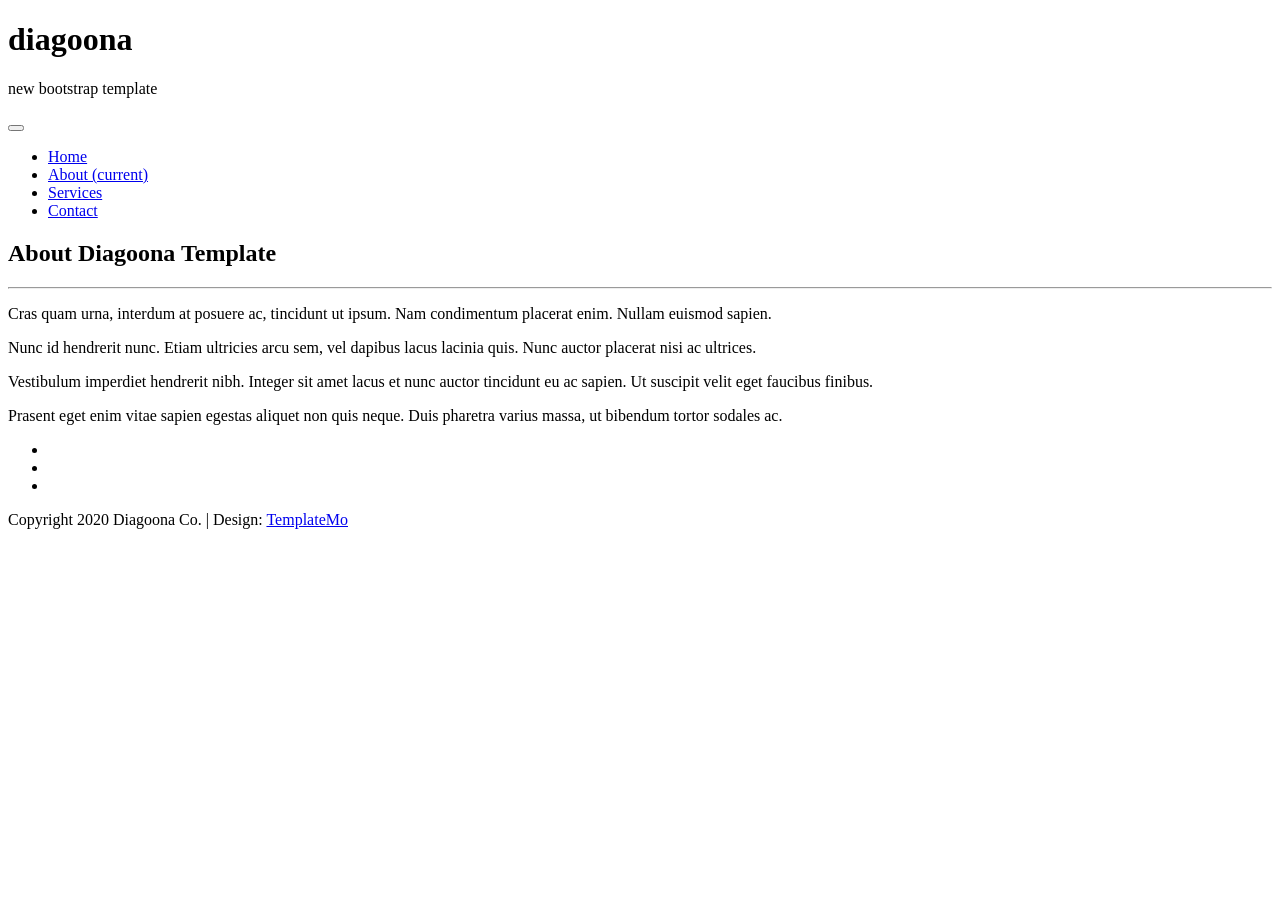
==== about.html @ 12c1e66e "Adicionando htmls" ====
<!DOCTYPE html>
<html lang="en">

<head>
    <meta charset="UTF-8">
    <meta name="viewport" content="width=device-width, initial-scale=1.0">
    <meta http-equiv="X-UA-Compatible" content="ie=edge">
    <title>Diagoona - About Page</title>
    <link href="https://fonts.googleapis.com/css?family=Open+Sans:300,400" rel="stylesheet" /> <!-- https://fonts.google.com/ -->
    <link href="css/bootstrap.min.css" rel="stylesheet" /> <!-- https://getbootstrap.com/ -->
    <link href="fontawesome/css/all.min.css" rel="stylesheet" /> <!-- https://fontawesome.com/ -->
    <link href="css/templatemo-diagoona.css" rel="stylesheet" />
<!--

TemplateMo 550 Diagoona

https://templatemo.com/tm-550-diagoona

-->
</head>

<body>
    <div class="tm-container">        
        <div>
            <div class="tm-row pt-4">
                <div class="tm-col-left">
                    <div class="tm-site-header media">
                        <i class="fas fa-umbrella-beach fa-3x mt-1 tm-logo"></i>
                        <div class="media-body">
                            <h1 class="tm-sitename text-uppercase">diagoona</h1>
                            <p class="tm-slogon">new bootstrap template</p>
                        </div>        
                    </div>
                </div>
                <div class="tm-col-right">
                    <nav class="navbar navbar-expand-lg" id="tm-main-nav">
                        <button class="navbar-toggler toggler-example mr-0 ml-auto" type="button" 
                            data-toggle="collapse" data-target="#navbar-nav" 
                            aria-controls="navbar-nav" aria-expanded="false" aria-label="Toggle navigation">
                            <span><i class="fas fa-bars"></i></span>
                        </button>
                        <div class="collapse navbar-collapse tm-nav" id="navbar-nav">
                            <ul class="navbar-nav text-uppercase">
                                <li class="nav-item">
                                    <a class="nav-link tm-nav-link" href="index.html">Home</a>
                                </li>
                                <li class="nav-item active">
                                    <a class="nav-link tm-nav-link" href="about.html">About <span class="sr-only">(current)</span></a>
                                </li>
                                <li class="nav-item">
                                    <a class="nav-link tm-nav-link" href="services.html">Services</a>
                                </li>                            
                                <li class="nav-item">
                                    <a class="nav-link tm-nav-link" href="contact.html">Contact</a>
                                </li>
                            </ul>                            
                        </div>                        
                    </nav>
                </div>
            </div>
            
            <div class="tm-row">
                <div class="tm-col-left"></div>
                <main class="tm-col-right">
                    <section class="tm-content tm-about">
                        <h2 class="mb-5 tm-content-title">About Diagoona Template</h2>
                        <hr class="mb-4">
                        <div class="media my-3">
                            <i class="fas fa-shapes fa-3x p-3 mr-4"></i>
                            <div class="media-body">
                                <p>Cras quam urna, interdum at posuere ac, tincidunt ut ipsum. Nam condimentum placerat enim. Nullam euismod sapien.</p>
                            </div> 
                        </div>
                        <div class="media my-3">
                            <i class="fas fa-draw-polygon fa-3x p-3 mr-4"></i>
                            <div class="media-body">
                                <p>Nunc id hendrerit nunc. Etiam ultricies arcu sem, vel dapibus lacus lacinia quis. Nunc auctor placerat nisi ac ultrices.</p>
                            </div> 
                        </div>
                        <div class="media my-3">
                            <i class="fab fa-creative-commons-share fa-3x p-3 mr-4"></i>
                            <div class="media-body">
                                <p>Vestibulum imperdiet hendrerit nibh. Integer sit amet lacus et nunc auctor tincidunt eu ac sapien. Ut suscipit velit eget faucibus finibus.</p>
                            </div> 
                        </div>
                        <div class="media my-3">
                            <i class="fas fa-bookmark fa-3x p-3 mr-4"></i>
                            <div class="media-body">
                                <p>Prasent eget enim vitae sapien egestas aliquet non quis neque. Duis pharetra varius massa, ut bibendum tortor sodales ac.</p>
                            </div> 
                        </div>                        
                    </section>
                </main>
            </div>
        </div>        

        <div class="tm-row">
            <div class="tm-col-left text-center">            
                <ul class="tm-bg-controls-wrapper">
                    <li class="tm-bg-control active" data-id="0"></li>
                    <li class="tm-bg-control" data-id="1"></li>
                    <li class="tm-bg-control" data-id="2"></li>
                </ul>            
            </div>        
            <div class="tm-col-right tm-col-footer">
                <footer class="tm-site-footer text-right">
                    <p class="mb-0">Copyright 2020 Diagoona Co. 
                    
                    | Design: <a rel="nofollow" target="_parent" href="https://templatemo.com" class="tm-text-link">TemplateMo</a></p>
                </footer>
            </div>   
        </div>        

        <!-- Diagonal background design -->
        <div class="tm-bg">
            <div class="tm-bg-left"></div>
            <div class="tm-bg-right"></div>
        </div>
    </div>

    <script src="js/jquery-3.4.1.min.js"></script>
    <script src="js/bootstrap.min.js"></script>
    <script src="js/jquery.backstretch.min.js"></script>
    <script src="js/templatemo-script.js"></script>
</body>
</html>
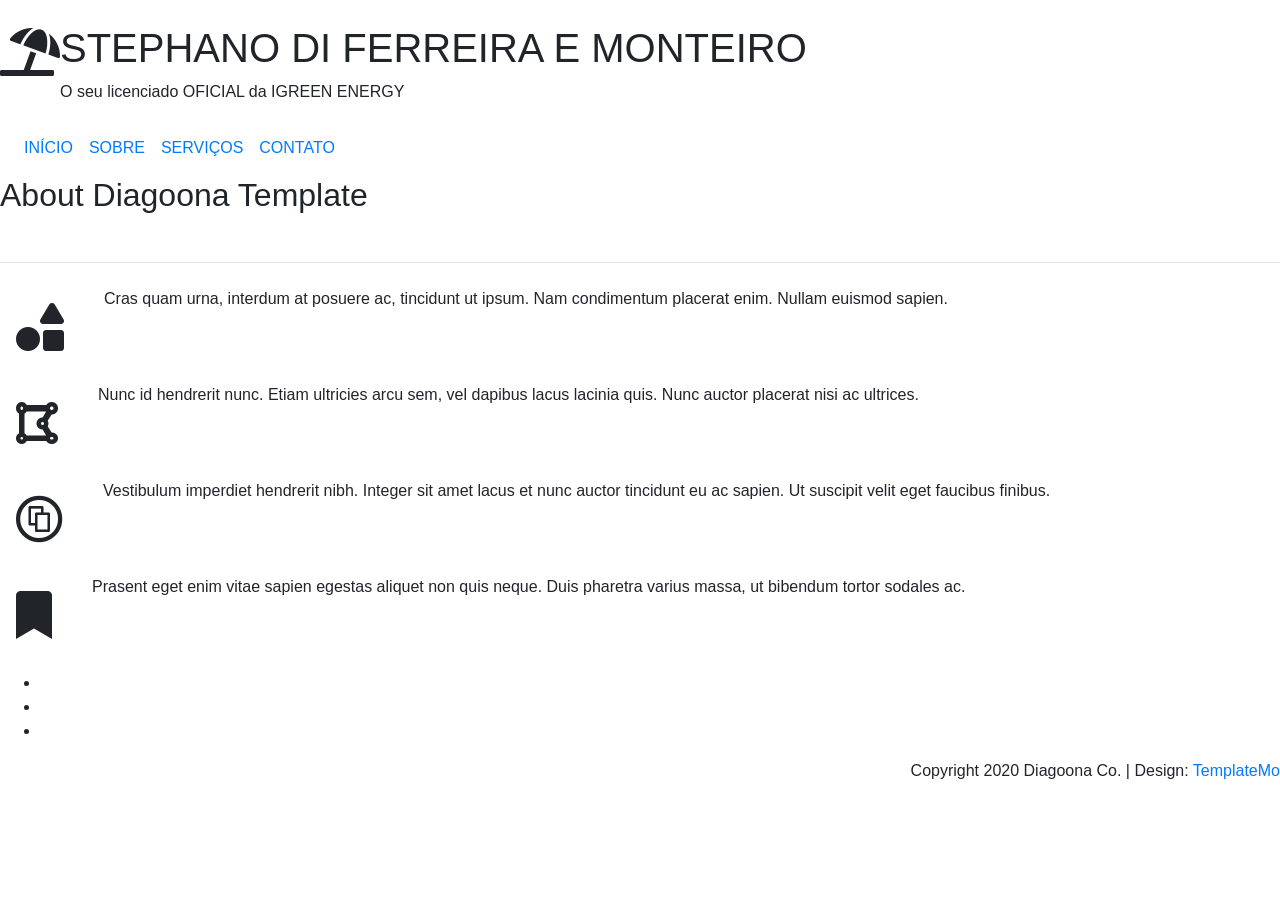
==== commit 2d75505c: "EdicoesHTMLS_1" ====
--- a/about.html
+++ b/about.html
@@ -27,8 +27,8 @@
                     <div class="tm-site-header media">
                         <i class="fas fa-umbrella-beach fa-3x mt-1 tm-logo"></i>
                         <div class="media-body">
-                            <h1 class="tm-sitename text-uppercase">diagoona</h1>
-                            <p class="tm-slogon">new bootstrap template</p>
+                            <h1 class="tm-sitename text-uppercase">Stephano Di Ferreira e Monteiro</h1>
+                            <p class="tm-slogon">O seu licenciado OFICIAL da IGREEN ENERGY</p>
                         </div>        
                     </div>
                 </div>
@@ -42,16 +42,16 @@
                         <div class="collapse navbar-collapse tm-nav" id="navbar-nav">
                             <ul class="navbar-nav text-uppercase">
                                 <li class="nav-item">
-                                    <a class="nav-link tm-nav-link" href="index.html">Home</a>
-                                </li>
-                                <li class="nav-item active">
-                                    <a class="nav-link tm-nav-link" href="about.html">About <span class="sr-only">(current)</span></a>
+                                      <a class="nav-link tm-nav-link" href="#">Início<span class="sr-only">(current)</span></a>
                                 </li>
                                 <li class="nav-item">
-                                    <a class="nav-link tm-nav-link" href="services.html">Services</a>
+                                    <a class="nav-link tm-nav-link" href="about.html">Sobre</a>
+                                </li>
+                                <li class="nav-item">
+                                    <a class="nav-link tm-nav-link" href="services.html">Serviços</a>
                                 </li>                            
                                 <li class="nav-item">
-                                    <a class="nav-link tm-nav-link" href="contact.html">Contact</a>
+                                    <a class="nav-link tm-nav-link" href="contact.html">Contato</a>
                                 </li>
                             </ul>                            
                         </div>                        
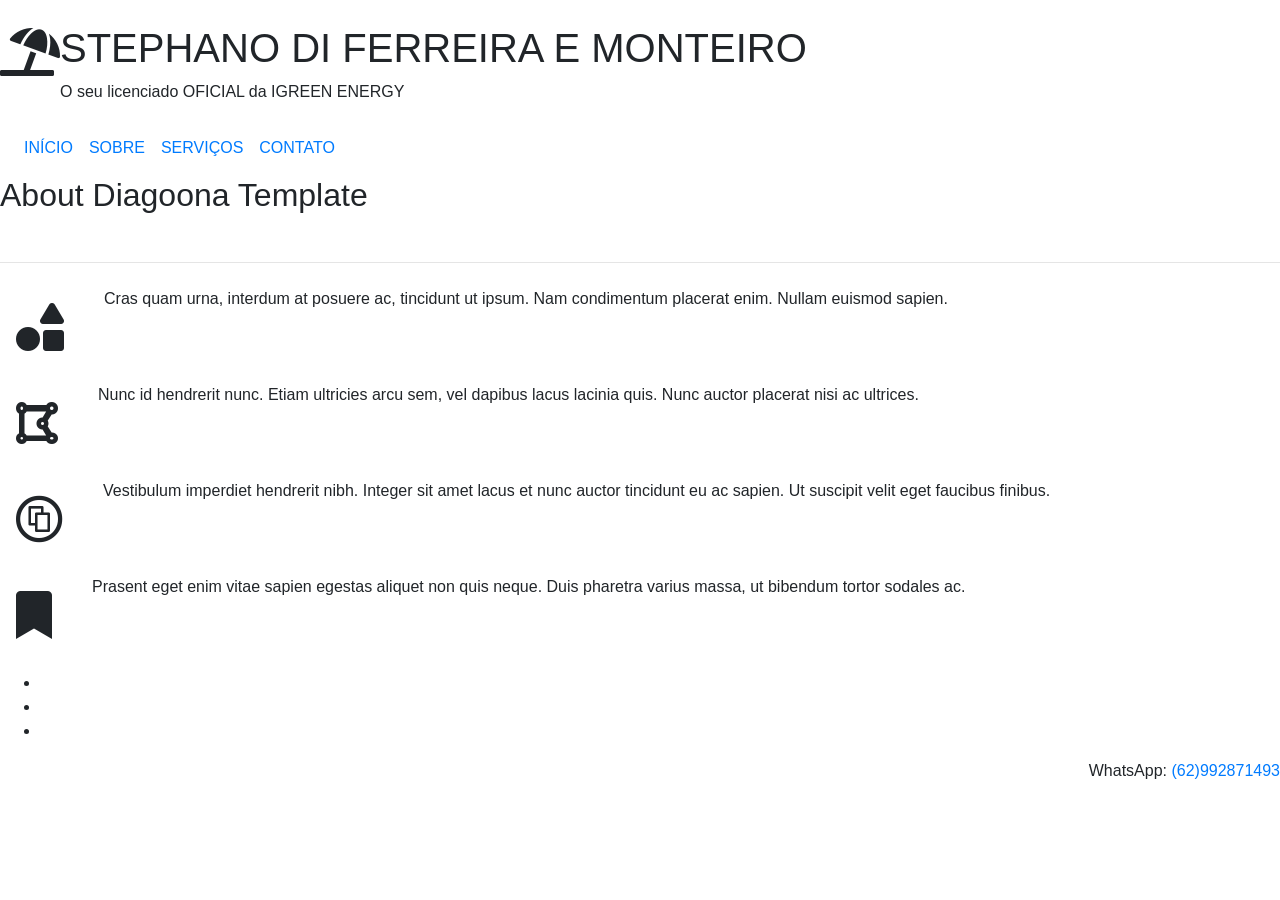
==== commit 0566f7f6: "EdicoesHTMLS_3_2 Alteraçôes que não saíram na anterior por não ter salvo" ====
--- a/about.html
+++ b/about.html
@@ -18,6 +18,16 @@
 
 -->
 </head>
+
+<!-- Google tag (gtag.js) -->
+<script async src="https://www.googletagmanager.com/gtag/js?id=G-T72TLXHX1D"></script>
+<script>
+  window.dataLayer = window.dataLayer || [];
+  function gtag(){dataLayer.push(arguments);}
+  gtag('js', new Date());
+
+  gtag('config', 'G-T72TLXHX1D');
+</script>
 
 <body>
     <div class="tm-container">        
@@ -42,7 +52,7 @@
                         <div class="collapse navbar-collapse tm-nav" id="navbar-nav">
                             <ul class="navbar-nav text-uppercase">
                                 <li class="nav-item">
-                                      <a class="nav-link tm-nav-link" href="#">Início<span class="sr-only">(current)</span></a>
+                                      <a class="nav-link tm-nav-link" href="index.html">Início<span class="sr-only">(current)</span></a>
                                 </li>
                                 <li class="nav-item">
                                     <a class="nav-link tm-nav-link" href="about.html">Sobre</a>
@@ -104,9 +114,9 @@
             </div>        
             <div class="tm-col-right tm-col-footer">
                 <footer class="tm-site-footer text-right">
-                    <p class="mb-0">Copyright 2020 Diagoona Co. 
+                  <!--  <p class="mb-0">Copyright 2020 Diagoona Co. --> 
                     
-                    | Design: <a rel="nofollow" target="_parent" href="https://templatemo.com" class="tm-text-link">TemplateMo</a></p>
+                     WhatsApp: <a rel="nofollow" target="_parent" href="https://https://wa.me/5562992871493" class="tm-text-link">(62)992871493</a></p>
                 </footer>
             </div>   
         </div>        
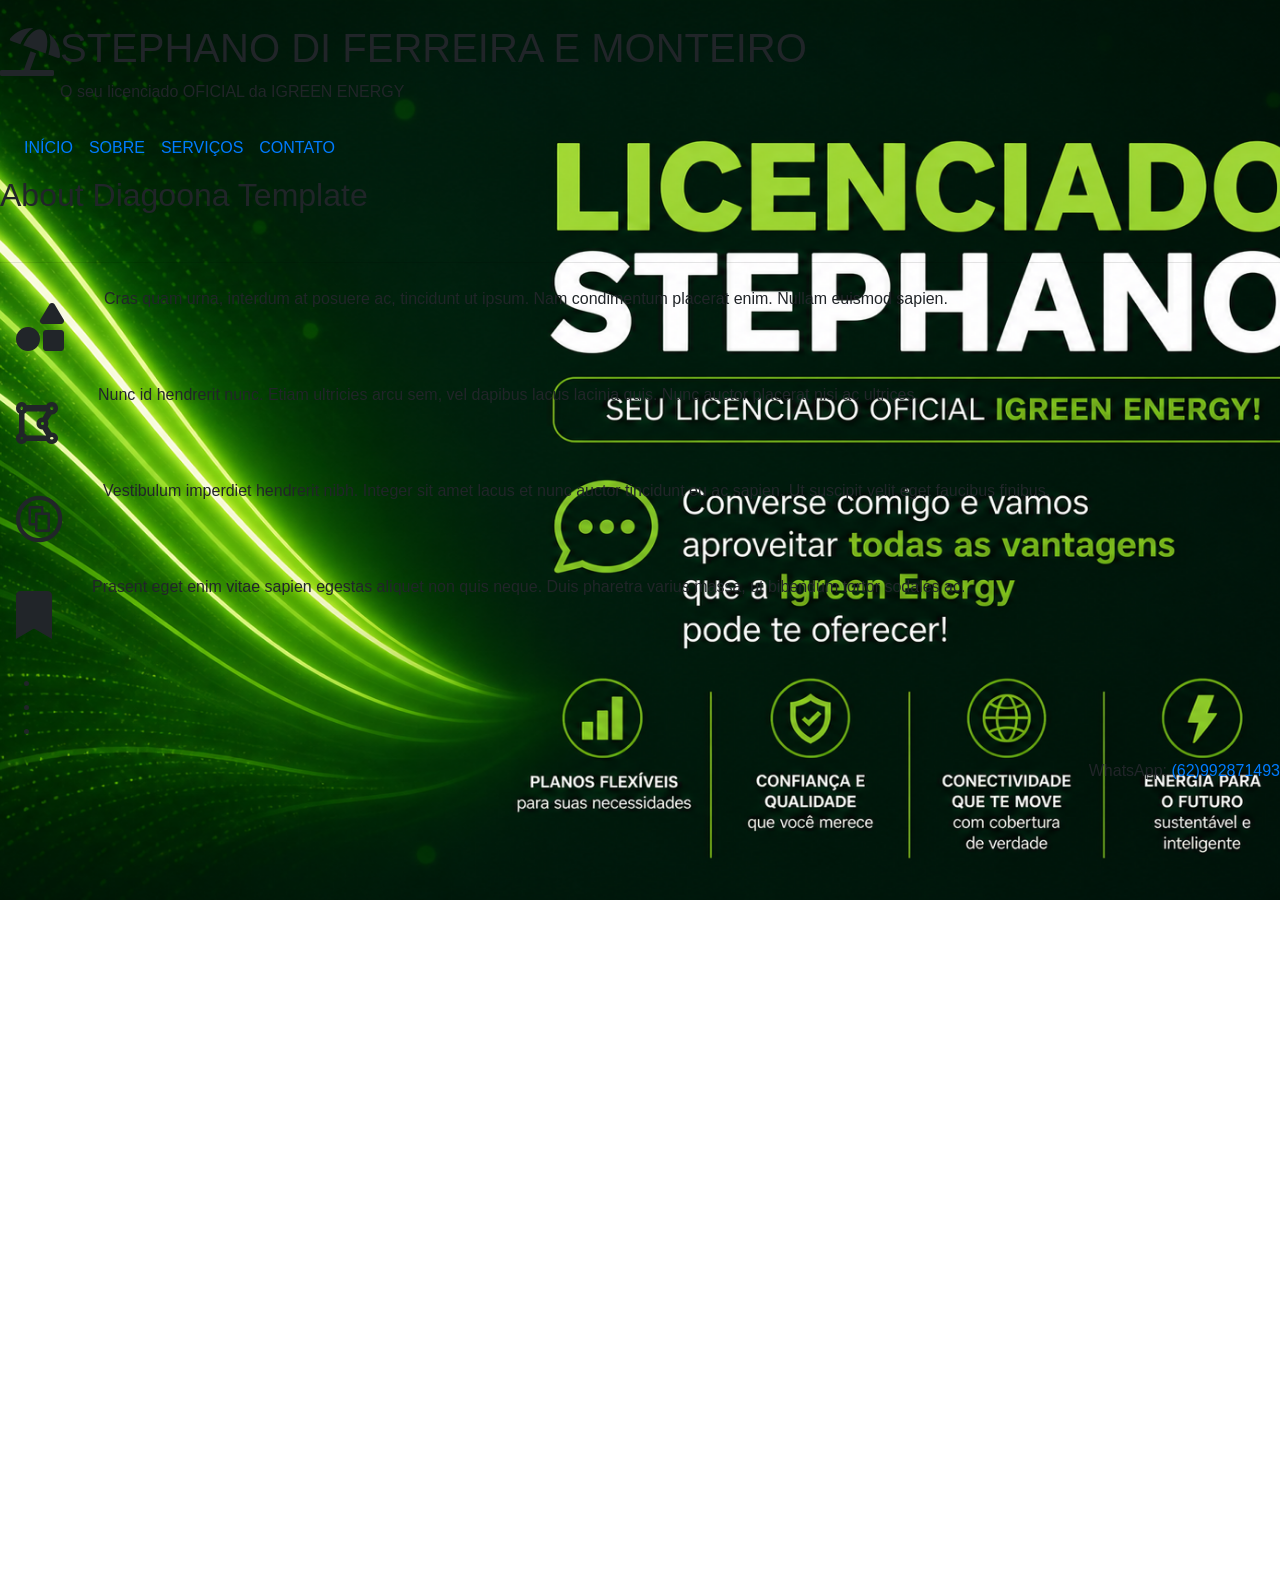
==== commit de2bc051: "Correção footer - Whatsapp Link de referência errado" ====
--- a/about.html
+++ b/about.html
@@ -116,7 +116,7 @@
                 <footer class="tm-site-footer text-right">
                   <!--  <p class="mb-0">Copyright 2020 Diagoona Co. --> 
                     
-                     WhatsApp: <a rel="nofollow" target="_parent" href="https://https://wa.me/5562992871493" class="tm-text-link">(62)992871493</a></p>
+                     WhatsApp: <a rel="nofollow" target="_parent" href="https:wa.me/5562992871493" class="tm-text-link">(62)992871493</a></p>
                 </footer>
             </div>   
         </div>        
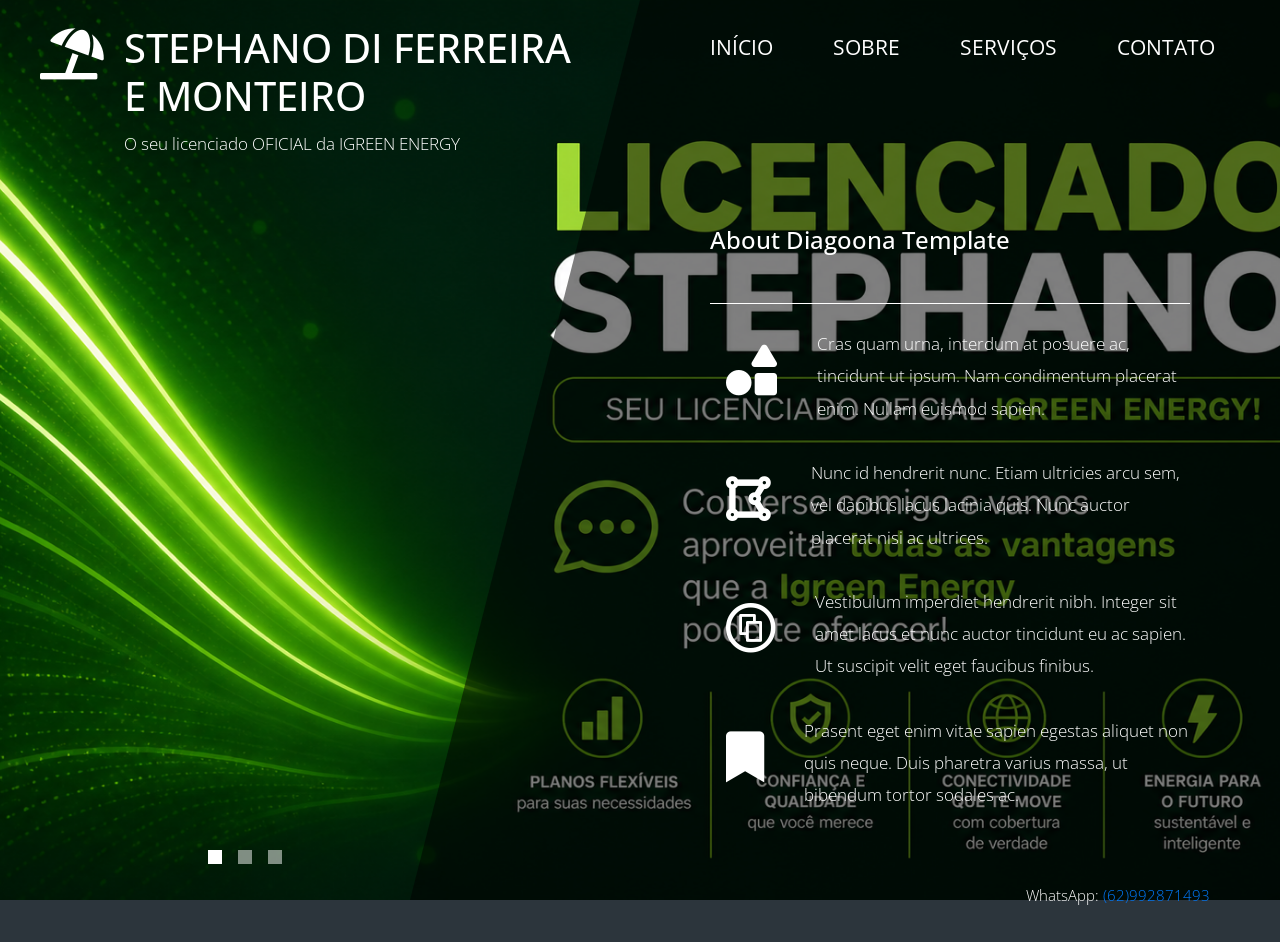
==== commit f73a1233: "Correção Whatapp_2 e Imagens de fundo" ====
--- a/about.html
+++ b/about.html
@@ -116,7 +116,7 @@
                 <footer class="tm-site-footer text-right">
                   <!--  <p class="mb-0">Copyright 2020 Diagoona Co. --> 
                     
-                     WhatsApp: <a rel="nofollow" target="_parent" href="https:wa.me/5562992871493" class="tm-text-link">(62)992871493</a></p>
+                     WhatsApp: <a target="_blank" href="https:wa.me/5562992871493">(62)992871493</a></p>
                 </footer>
             </div>   
         </div>        
--- a/css/templatemo-diagoona.css
+++ b/css/templatemo-diagoona.css
@@ -0,0 +1,350 @@
+/*
+
+TemplateMo 550 Diagoona
+
+https://templatemo.com/tm-550-diagoona
+
+*/
+
+body {
+    font-family: 'Open Sans', Arial, sans-serif;
+    font-size: 17px;
+    font-weight: 300;
+    overflow-x: hidden;
+    color: white;
+    background-color: #2C353C;
+}
+
+a { 
+    transition: all 0.3s ease; 
+    text-decoration: none;
+}
+
+ul { padding: 0; }
+a:hover { text-decoration: none; }
+button:focus { outline: none; }
+p { line-height: 1.9; }
+.tm-logo { margin-right: 20px; }
+.tm-slogan { font-size: 0.8rem; }
+
+/* Navigation */
+.navbar-toggler {
+    padding: 8px 15px;
+    border: 0;
+    border-radius: 0;
+    transform: skewX(-15deg);
+    background-color: rgba(0,0,0,0.5);
+    color: white;    
+}
+
+.navbar-toggler i { transform: skewX(15deg); }
+
+.navbar-expand-lg {
+    padding-left: 0;
+    padding-right: 0;
+}
+
+.navbar-expand-lg .navbar-nav .nav-link { padding: 0; }
+
+.navbar-expand-lg .navbar-nav .tm-nav-link {
+    font-size: 1.3rem;
+    font-weight: 400;
+    color: white;    
+    padding-bottom: 30px;    
+}
+
+.nav-item { margin-right: 60px; }
+
+.nav-item:last-child { margin-right: 0; }
+
+.nav-item.active .tm-nav-link,
+.nav-item:hover .tm-nav-link {
+    color: #9CC;
+}
+
+/* Page Background */
+.tm-bg {
+    position: absolute;
+    left: 0;
+    right: 0;
+    width: 100%;
+    height: 100%;
+    display: flex;
+    z-index: -1000;
+    background-size: cover;
+    background-position: center;
+    background-repeat: no-repeat;
+}
+
+.tm-bg-left,
+.tm-bg-right {
+    position: relative;
+    width: 50%;
+    height: 100%;
+    background-size: cover;
+    background-position: center;
+    background-repeat: no-repeat;
+}
+
+.tm-bg-right { background-color: rgba(0,0,0,0.5); }
+
+.tm-bg-left {
+    border-right: 230px solid rgba(0,0,0,0.5);
+    border-top: 100vh solid transparent;
+}
+
+.tm-bg-controls-wrapper {
+    display: inline-block;
+    margin-left: -150px;
+}
+
+.tm-bg-control {
+    display: inline-block;
+    width: 14px;
+    height: 14px;
+    background-color: rgba(255,255,255,0.5);
+    margin: 6px;
+    cursor: pointer;
+}
+
+.tm-bg-control.active,
+.tm-bg-control:hover {
+    background-color: white;
+}
+
+.tm-container {
+    width: 100%;
+    height: 100%;
+    min-height: 100vh;
+    position: relative;
+    display: flex;
+    flex-direction: column;
+    justify-content: space-between;  
+}
+
+.tm-row { display: flex; }
+
+.tm-col-left {
+    width: 50%;
+    height: 100%;
+    padding-left: 40px;  
+    padding-right: 40px;
+}
+
+.tm-col-right {
+    width: 50%;
+    height: 100%;
+    padding-left: 70px;
+    padding-right: 70px;
+}
+
+.tm-content {
+    max-width: 660px;
+    margin-top: 50px;
+    padding-right: 20px;
+}
+
+.tm-about { max-width: 525px; }
+
+::-webkit-scrollbar {
+    -webkit-appearance: none;
+    width: 10px;
+}
+  
+::-webkit-scrollbar-thumb {
+    border-radius: 5px;
+    background-color: rgba(255,255,255,.8);
+    box-shadow: 0 0 1px rgba(255,255,255,.8);
+}
+
+.tm-content-title { font-size: 1.5rem; }
+hr { border-top: 1px solid white; }
+
+.btn {
+    padding: 10px 25px;
+    border-radius: 0;
+}
+
+.btn-big {
+    padding: 9px 40px;
+    font-size: 1.2rem;;
+}
+
+.btn-primary {
+    background-color: white;
+    color: black;
+    border: 0;
+}
+
+.btn-primary:hover {
+    background-color: #9CC;
+    color: black;
+}
+
+.tm-site-footer {
+    padding: 40px 0 20px;
+    max-width: 660px;
+    font-size: 0.95rem;
+}
+
+.tm-col-footer { padding-left: 0; }
+.tm-text-link { color: white; }
+
+.tm-text-link:hover,
+.tm-text-link:focus {
+    color: #9CC;
+}
+
+/* Service */ 
+.tm-service-text { max-width: 365px; }
+.tm-service-img { margin-right: 25px; }
+.tm-service-img-r { margin-left: 25px; }
+
+/* Contact */
+.form-control,
+textarea {    
+    color: white;
+    background-color: transparent;
+    background-clip: padding-box;
+    border: none;
+    border-bottom: 1px solid #999A9B;
+    border-radius: 0;
+    transition: border-color 0.15s ease-in-out, box-shadow 0.15s ease-in-out;
+    padding: 10px 0;
+    font-family: 'Open Sans', Arial, sans-serif;
+    font-size: 1rem;
+    font-weight: 400;
+    line-height: 1.5;
+}
+
+.form-control:focus {
+    color: white;
+    background-color: transparent;    
+    box-shadow: none;
+    border-color: #9CC;
+    outline: none;
+}
+
+.mb-85 { margin-bottom: 85px; }
+.tm-contact-main { max-width: 690px; }
+
+.tm-contact {
+    max-width: 420px;
+    margin-left: auto;
+    margin-right: auto;
+}
+
+.form-control::-webkit-input-placeholder { color: white; } /* Edge */  
+.form-control:-ms-input-placeholder { color: white; } /* Internet Explorer 10-11 */  
+.form-control::placeholder { color: white; }
+
+@media (max-width: 1200px) {
+    .nav-item { margin-right: 30px; }
+
+    .tm-page-right {
+        padding-left: 30px;
+        padding-right: 30px;
+    }
+}
+
+@media (max-width: 992px) {    
+    .tm-nav {
+        position: absolute;
+        background: rgba(0, 0, 0, 0.8);
+        color: white;
+        top: 44px;
+        right: 4px;
+    }
+
+    .navbar-expand-lg .navbar-nav .tm-nav-link {
+        color: white;
+        font-size: 1.1rem;
+        padding: 13px 20px;
+    }
+
+    .nav-item { margin-right: 0; }
+
+    .nav-item.active .tm-nav-link,
+    .nav-item:hover .tm-nav-link {
+        color: #9CC;
+    }
+
+    .tm-content { margin-top: 20px; }
+    .tm-site-footer { padding-top: 40px; }
+    .tm-col-left { width: 40%; }
+
+    .tm-col-right {
+        width: 60%;
+        padding-left: 100px;
+        padding-right: 30px;
+    }
+    
+    .tm-col-footer { padding-left: 0; }
+}
+
+@media (max-width: 768px) {
+    .tm-row { flex-direction: column; }
+
+    .tm-col-left,
+    .tm-col-right,
+    .tm-bg-left,
+    .tm-bg-right {
+        width: 100%;
+    }
+
+    #tm-main-nav {
+        position: fixed;
+        top: 50px;
+        right: 40px;
+        padding-bottom: 0;
+    }  
+    
+    .tm-bg { flex-direction: column; }
+
+    .tm-bg-left {
+        height: 200px;        
+        border-bottom: 50px solid rgba(0,0,0,0.5);
+        border-right: 0;
+        border-top: 0;
+    }
+
+    .tm-bg-right { height: calc(100% - 200px); }
+
+    .tm-bg-controls-wrapper {
+        margin-left: 0;
+        margin-top: 50px;
+    }
+
+    .tm-content {
+        max-height: none;
+        margin-top: 40px;
+    }
+
+    .tm-col-right {
+        padding-top: 40px;
+        padding-left: 30px;
+    }
+
+    .tm-col-footer {
+        padding-left: 10px;
+        padding-right: 10px;
+    }
+}
+
+@media (max-width: 460px) {
+    .tm-logo { margin-right: 15px; }
+    .tm-sitename { font-size: 1.8rem; }
+    .tm-slogon { font-size: 0.8rem; }
+}
+
+@media (max-width: 450px), (min-width: 768px) and (max-width: 830px), (min-width: 992px) and (max-width: 1040px) {
+    .tm-service-media { flex-direction: column; }
+    .tm-service-media-img-l { flex-direction: column-reverse; }
+    .tm-service-text { margin-top: 20px; }
+    .tm-service-img { margin-right: 0; }
+    .tm-service-img-r { margin-left: 0; }
+}
+
+html, body {
+    height: 100%;
+}
